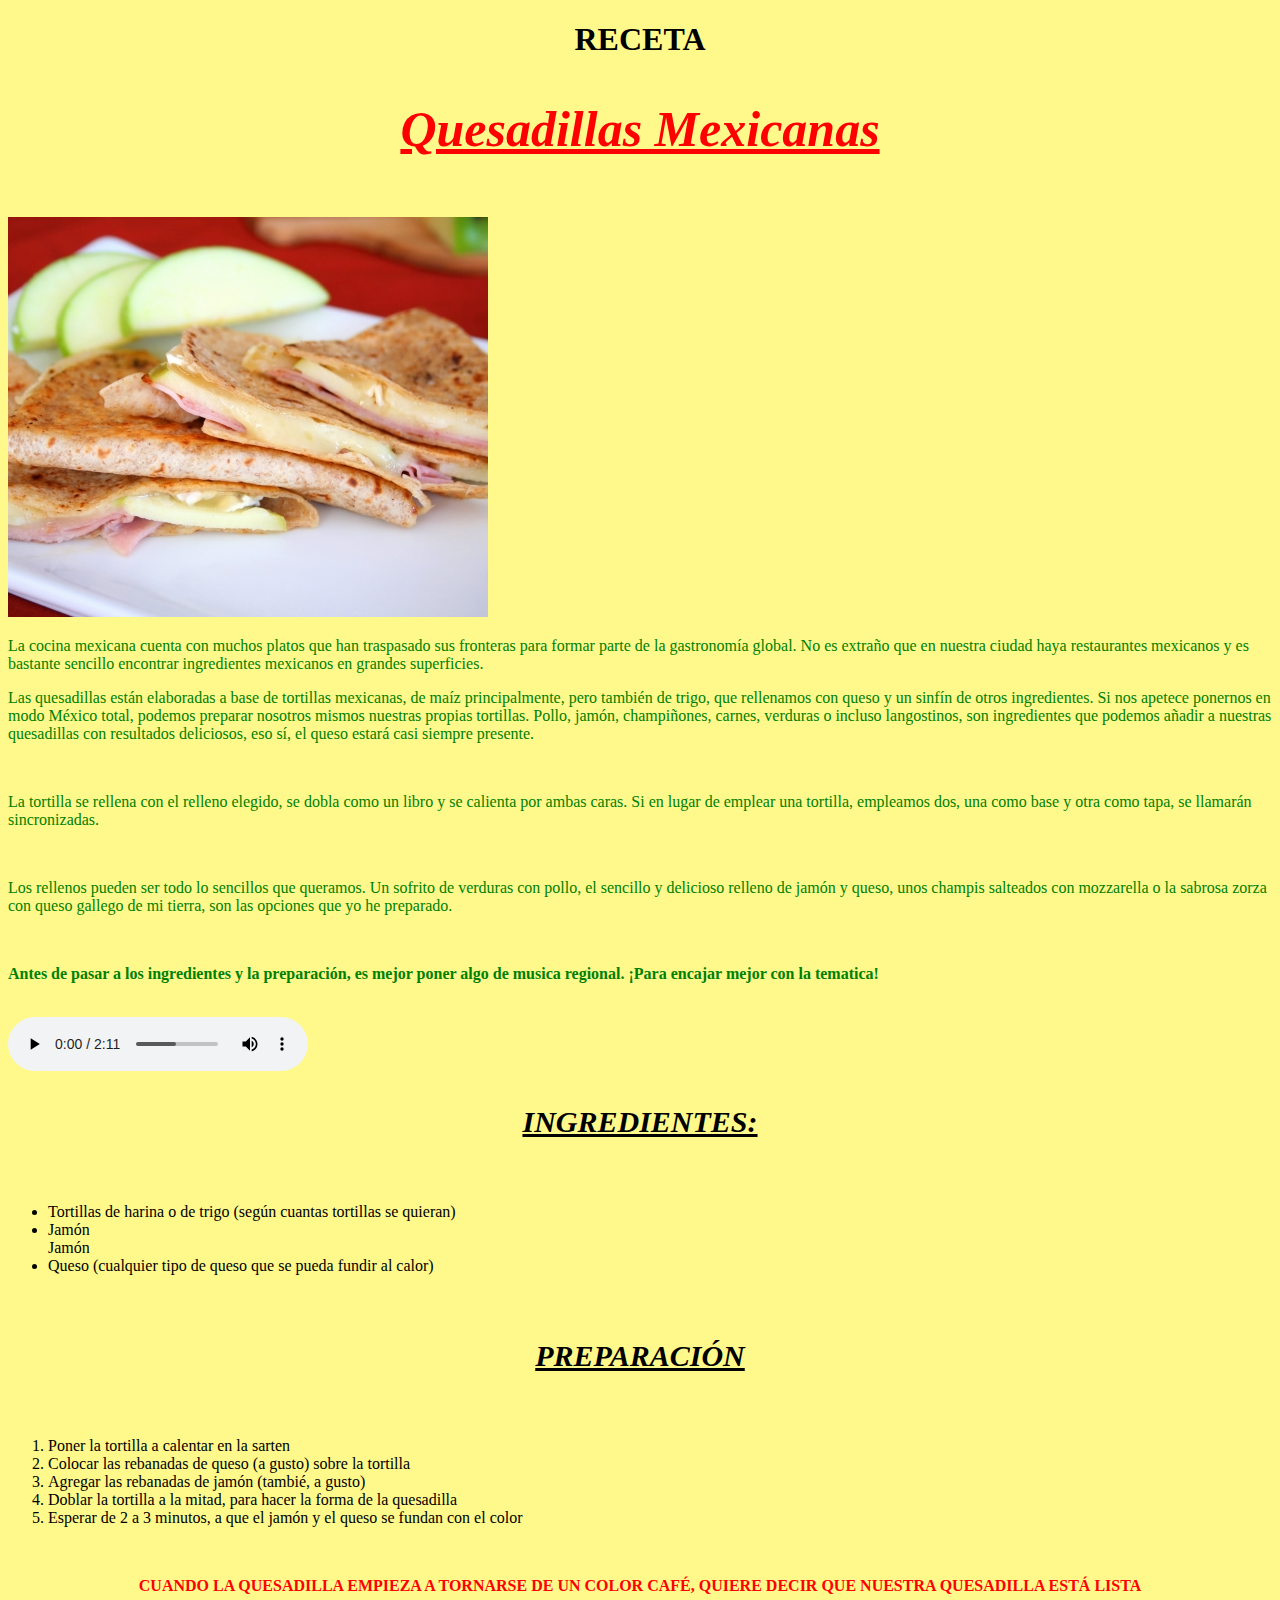
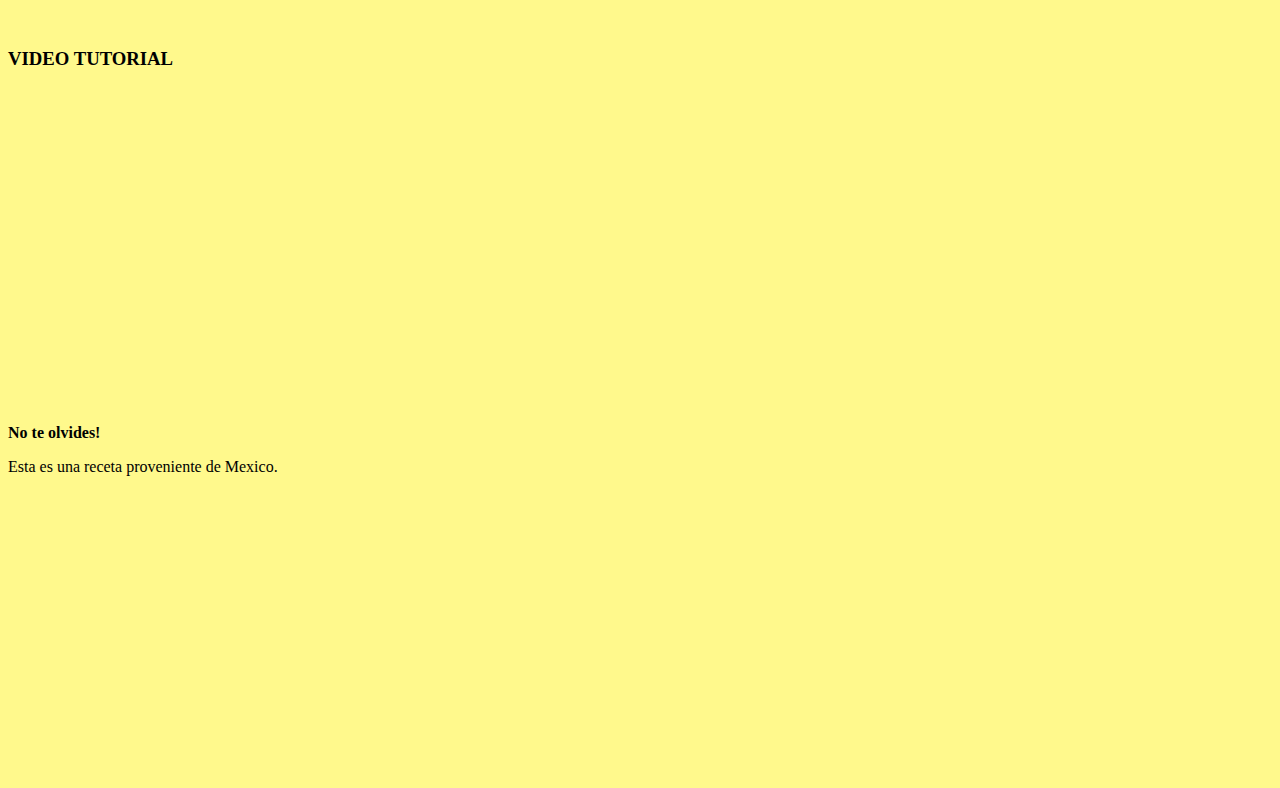
==== index.html @ 9224e13c "Add files via upload" ====
<!DOCTYPE html>
<html lang="es" dir="ltr">
  <head>
    <meta charset="utf-8">
    <title>Quesadillas Mexicanas</title>

    <link rel="stylesheet" href="css/estilo.css">
  </head>
  <body>

    <h1 class="contenido">RECETA</h1>
    <h2 class="titulo">Quesadillas Mexicanas</h2>
    <br>
    <img src="imagenes/quesadilla jyq.jpg" alt="quesadilla">
    <p class="contenido1">La cocina mexicana cuenta con muchos platos que han traspasado sus fronteras para formar parte de la gastronomía global. No es extraño que en nuestra ciudad haya restaurantes mexicanos y es bastante sencillo encontrar ingredientes mexicanos en grandes superficies.</p>

    <p class="contenido1">Las quesadillas están elaboradas a base de tortillas mexicanas, de maíz principalmente, pero también de trigo, que rellenamos con queso y un sinfín de otros ingredientes. Si nos apetece ponernos en modo México total, podemos preparar nosotros mismos nuestras propias tortillas. Pollo, jamón, champiñones, carnes, verduras o incluso langostinos, son ingredientes que podemos añadir a nuestras quesadillas con resultados deliciosos, eso sí, el queso estará casi siempre presente.</p>
    <br>
    <p class="contenido1">La tortilla se rellena con el relleno elegido, se dobla como un libro y se calienta por ambas caras. Si en lugar de emplear una tortilla, empleamos dos, una como base y otra como tapa, se llamarán sincronizadas.</p>
    <br>
    <p class="contenido1">Los rellenos pueden ser todo lo sencillos que queramos. Un sofrito de verduras con pollo, el sencillo y delicioso relleno de jamón y queso, unos champis salteados con mozzarella o la sabrosa zorza con queso gallego de mi tierra, son las opciones que yo he preparado.</p>
    <br>
    <p class="verde"><b>Antes de pasar a los ingredientes y la preparación, es mejor poner algo de musica regional. ¡Para encajar mejor con la tematica!</b></p>
    <br>
    <audio src="audio/El Rey.mp3" controls>

    </audio>
<h3 class="lista1">INGREDIENTES:</h3>
<br>
<ul>
  <li>Tortillas de harina o de trigo (según cuantas tortillas se quieran)</li>
  <li>Jamón</li>Jamón
  <li>Queso (cualquier tipo de queso que se pueda fundir al calor)</li>
</ul>
<br>
<h3 class="lista2">PREPARACIÓN</h3>
<br>
<ol>
  <li>Poner la tortilla a calentar en la sarten</li>
  <li>Colocar las rebanadas de queso (a gusto) sobre la tortilla</li>
  <li>Agregar las rebanadas de jamón (tambié, a gusto)</li>
  <li>Doblar la tortilla a la mitad, para hacer la forma de la quesadilla</li>
  <li>Esperar de 2 a 3 minutos, a que el jamón y el queso se fundan con el color</li>
  </ol>
  <br>
  <p class="rojo"><b>CUANDO LA QUESADILLA EMPIEZA A TORNARSE DE UN COLOR CAFÉ, QUIERE DECIR QUE NUESTRA QUESADILLA ESTÁ LISTA</b></p>
<br>
<h3>VIDEO TUTORIAL</h3>
<iframe width="560" height="315" src="https://www.youtube.com/embed/c3uUF0Iinxw" title="YouTube video player" frameborder="0" allow="accelerometer; autoplay; clipboard-write; encrypted-media; gyroscope; picture-in-picture" allowfullscreen></iframe>
<br>
<p><b>No te olvides!</b></p> Esta es una receta proveniente de Mexico.
<br>
<iframe src="https://www.google.com/maps/embed?pb=!1m18!1m12!1m3!1d15007914.715564488!2d-111.64095927545272!3d23.314246540802944!2m3!1f0!2f0!3f0!3m2!1i1024!2i768!4f13.1!3m3!1m2!1s0x84043a3b88685353%3A0xed64b4be6b099811!2zTcOpeGljbw!5e0!3m2!1ses-419!2sar!4v1630737666273!5m2!1ses-419!2sar" width="400" height="300" style="border:0;" allowfullscreen="" loading="lazy"></iframe>
  </body>
</html>
---- css/estilo.css ----
body {background-color: #fff98c;}
.contenido {text-align: center;}
.titulo {color: red;}
.titulo {text-align: center;}
.titulo {font-size: 50px;}
.titulo {font-style: oblique;}
.titulo {text-decoration: underline;}
.verde {color: green;}
.contenido1 {color: green;}
.lista1 {text-align: center;}
.lista1 {font-size: 30px;}
.lista1 {font-style: italic;}
.lista1 {text-decoration: underline}
.lista2 {text-align: center;}
.lista2 {font-size: 30px;}
.lista2 {font-style: italic;}
.lista2 {text-decoration: underline}
.rojo {text-align: center;}
.rojo {color: red;}
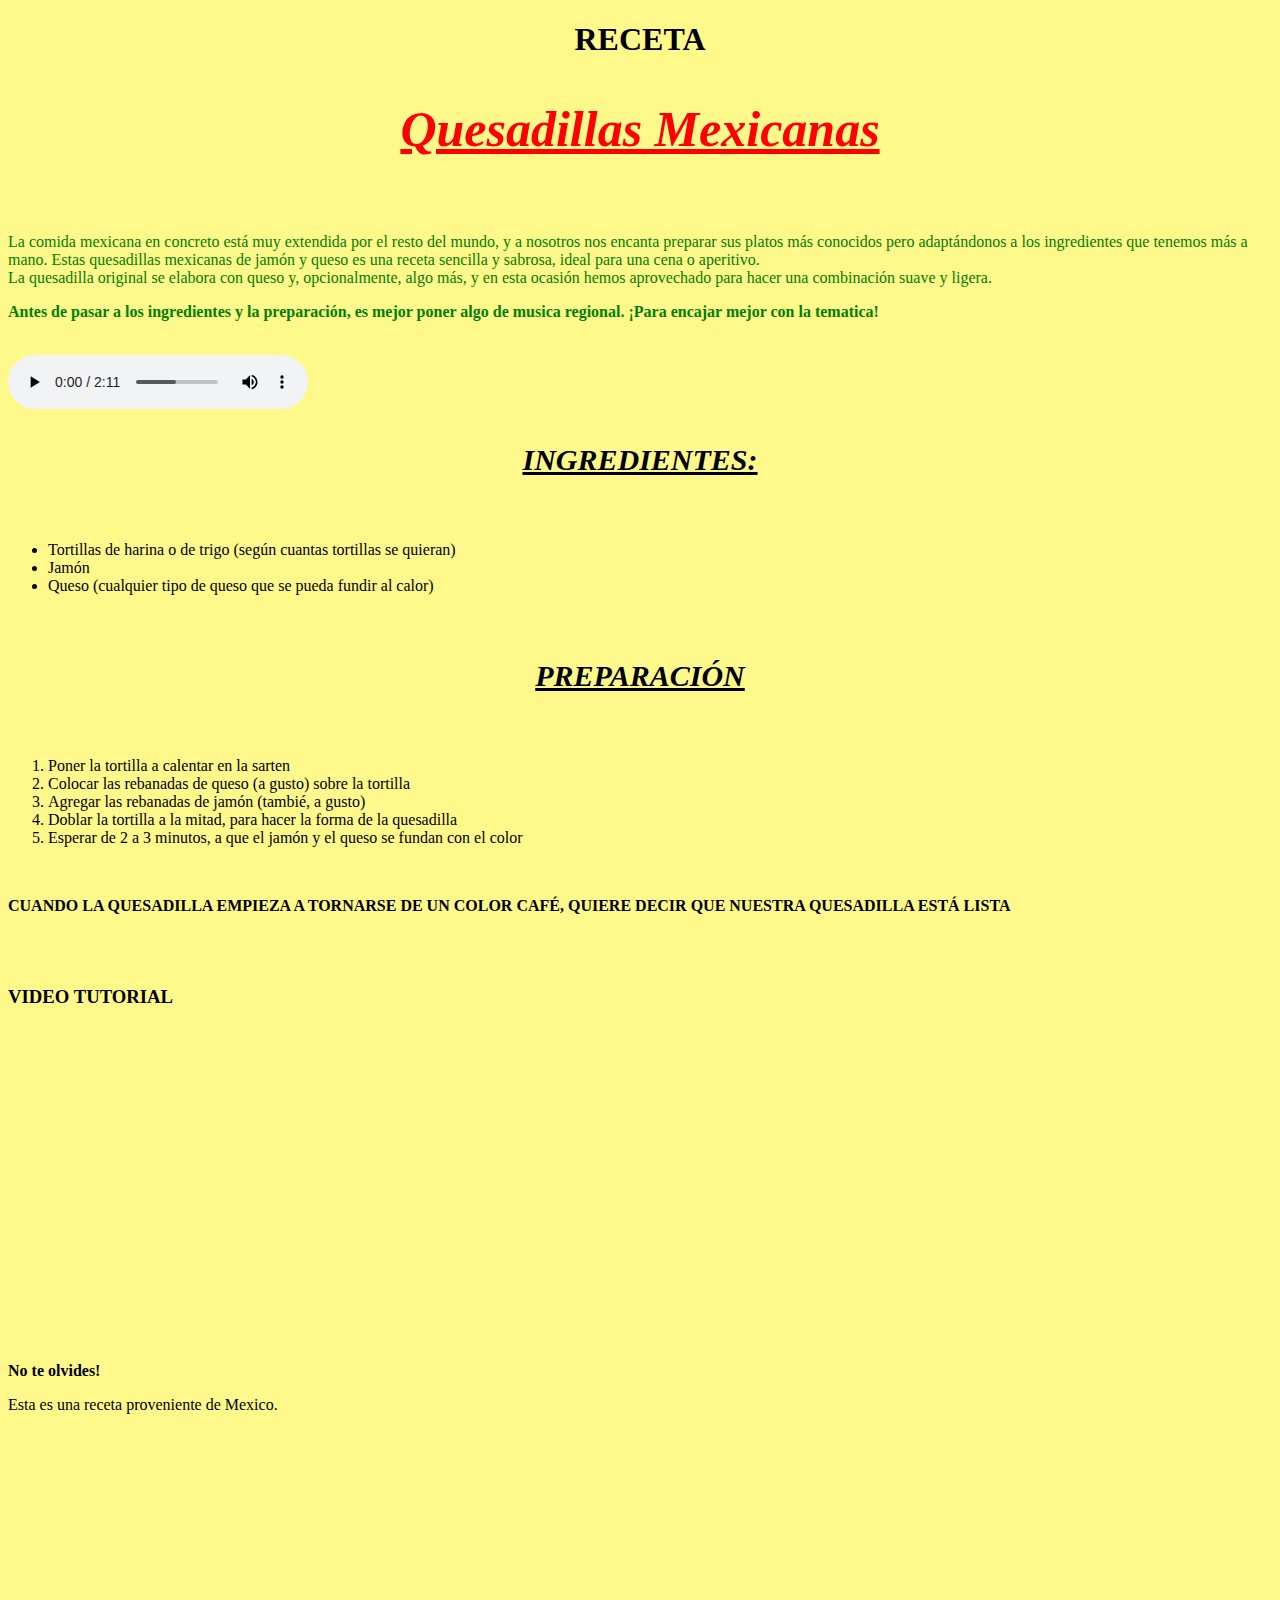
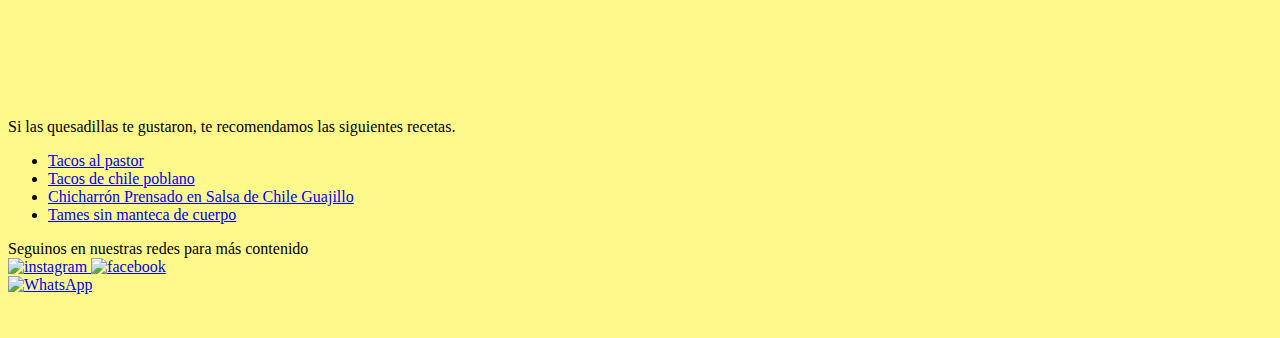
==== commit 80d08425: "Add files via upload" ====
--- a/index.html
+++ b/index.html
@@ -7,49 +7,111 @@
     <link rel="stylesheet" href="css/estilo.css">
   </head>
   <body>
+<header>
+
 
     <h1 class="contenido">RECETA</h1>
     <h2 class="titulo">Quesadillas Mexicanas</h2>
     <br>
-    <img src="imagenes/quesadilla jyq.jpg" alt="quesadilla">
-    <p class="contenido1">La cocina mexicana cuenta con muchos platos que han traspasado sus fronteras para formar parte de la gastronomía global. No es extraño que en nuestra ciudad haya restaurantes mexicanos y es bastante sencillo encontrar ingredientes mexicanos en grandes superficies.</p>
+</header>
 
-    <p class="contenido1">Las quesadillas están elaboradas a base de tortillas mexicanas, de maíz principalmente, pero también de trigo, que rellenamos con queso y un sinfín de otros ingredientes. Si nos apetece ponernos en modo México total, podemos preparar nosotros mismos nuestras propias tortillas. Pollo, jamón, champiñones, carnes, verduras o incluso langostinos, son ingredientes que podemos añadir a nuestras quesadillas con resultados deliciosos, eso sí, el queso estará casi siempre presente.</p>
+      <p class="contenido1">La comida mexicana en concreto está muy extendida por el resto del mundo, y a nosotros nos encanta preparar sus platos más conocidos pero adaptándonos a los ingredientes que tenemos más a mano.
+        Estas quesadillas mexicanas de jamón y queso es una receta sencilla y sabrosa, ideal para una cena o aperitivo.
+<br>
+        La quesadilla original se elabora con queso y, opcionalmente, algo más, y en esta ocasión hemos aprovechado para hacer una combinación suave y ligera.</p>
+<nav>
+  <p class="verde"><b>Antes de pasar a los ingredientes y la preparación, es mejor poner algo de musica regional. ¡Para encajar mejor con la tematica!</b></p>
+      <br>
+      <audio src="audio/El Rey.mp3" controls>
+
+
+</nav>
+
+<section>
+
+  <h3 class="lista1">INGREDIENTES:</h3>
+  <br>
+  <ul>
+    <li>Tortillas de harina o de trigo (según cuantas tortillas se quieran)</li>
+    <li>Jamón</li>
+    <li>Queso (cualquier tipo de queso que se pueda fundir al calor)</li>
+  </ul>
+
+  <br>
+  <h3 class="lista2">PREPARACIÓN</h3>
+  <br>
+  <ol>
+    <li>Poner la tortilla a calentar en la sarten</li>
+    <li>Colocar las rebanadas de queso (a gusto) sobre la tortilla</li>
+    <li>Agregar las rebanadas de jamón (tambié, a gusto)</li>
+    <li>Doblar la tortilla a la mitad, para hacer la forma de la quesadilla</li>
+    <li>Esperar de 2 a 3 minutos, a que el jamón y el queso se fundan con el color</li>
+    </ol>
     <br>
-    <p class="contenido1">La tortilla se rellena con el relleno elegido, se dobla como un libro y se calienta por ambas caras. Si en lugar de emplear una tortilla, empleamos dos, una como base y otra como tapa, se llamarán sincronizadas.</p>
-    <br>
-    <p class="contenido1">Los rellenos pueden ser todo lo sencillos que queramos. Un sofrito de verduras con pollo, el sencillo y delicioso relleno de jamón y queso, unos champis salteados con mozzarella o la sabrosa zorza con queso gallego de mi tierra, son las opciones que yo he preparado.</p>
-    <br>
-    <p class="verde"><b>Antes de pasar a los ingredientes y la preparación, es mejor poner algo de musica regional. ¡Para encajar mejor con la tematica!</b></p>
-    <br>
-    <audio src="audio/El Rey.mp3" controls>
+    <p class="negrita"><b>CUANDO LA QUESADILLA EMPIEZA A TORNARSE DE UN COLOR CAFÉ, QUIERE DECIR QUE NUESTRA QUESADILLA ESTÁ LISTA</b></p>
+</section>
 
-    </audio>
-<h3 class="lista1">INGREDIENTES:</h3>
+<aside>
+<img src="imagenes/quesadilla.jpg" alt="">
+
+</aside>
 <br>
-<ul>
-  <li>Tortillas de harina o de trigo (según cuantas tortillas se quieran)</li>
-  <li>Jamón</li>Jamón
-  <li>Queso (cualquier tipo de queso que se pueda fundir al calor)</li>
-</ul>
-<br>
-<h3 class="lista2">PREPARACIÓN</h3>
-<br>
-<ol>
-  <li>Poner la tortilla a calentar en la sarten</li>
-  <li>Colocar las rebanadas de queso (a gusto) sobre la tortilla</li>
-  <li>Agregar las rebanadas de jamón (tambié, a gusto)</li>
-  <li>Doblar la tortilla a la mitad, para hacer la forma de la quesadilla</li>
-  <li>Esperar de 2 a 3 minutos, a que el jamón y el queso se fundan con el color</li>
-  </ol>
-  <br>
-  <p class="rojo"><b>CUANDO LA QUESADILLA EMPIEZA A TORNARSE DE UN COLOR CAFÉ, QUIERE DECIR QUE NUESTRA QUESADILLA ESTÁ LISTA</b></p>
-<br>
+
+
+
+
 <h3>VIDEO TUTORIAL</h3>
 <iframe width="560" height="315" src="https://www.youtube.com/embed/c3uUF0Iinxw" title="YouTube video player" frameborder="0" allow="accelerometer; autoplay; clipboard-write; encrypted-media; gyroscope; picture-in-picture" allowfullscreen></iframe>
 <br>
 <p><b>No te olvides!</b></p> Esta es una receta proveniente de Mexico.
 <br>
 <iframe src="https://www.google.com/maps/embed?pb=!1m18!1m12!1m3!1d15007914.715564488!2d-111.64095927545272!3d23.314246540802944!2m3!1f0!2f0!3f0!3m2!1i1024!2i768!4f13.1!3m3!1m2!1s0x84043a3b88685353%3A0xed64b4be6b099811!2zTcOpeGljbw!5e0!3m2!1ses-419!2sar!4v1630737666273!5m2!1ses-419!2sar" width="400" height="300" style="border:0;" allowfullscreen="" loading="lazy"></iframe>
+
+<br>
+
+
+
+
+Si las quesadillas te gustaron, te recomendamos las siguientes recetas.
+<ul>
+  <li><a href="https://www.mexicoenmicocina.com/receta-tacos-al-pastor/">Tacos al pastor</a></li>
+  <li>  <a href="https://www.mexicoenmicocina.com/tacos-de-chile-poblano/">Tacos de chile poblano</a></li>
+<li> <a href="https://www.mexicoenmicocina.com/chicharron-prensado-en-salsa-guajillo/">Chicharrón Prensado en Salsa de Chile Guajillo</a>  </li>
+<li> <a href="https://www.mexicoenmicocina.com/tamales-sin-manteca-de-puerco/">Tames sin manteca de cuerpo</a> </li>
+</ul>
+
+
+
+
+
+
+
+
+
+
+
+
+
+
+<footer>Seguinos en nuestras redes para más contenido
+  <br>
+  <a href="https://www.instagram.com">   <img src="imagenes/igcon.png" alt="instagram"> </a>
+<a href="https://www.facebook.com"> <img src="imagenes/ficon.png" alt="facebook"> </a>
+
+ </footer>
+
+<div class="iconow">
+<a href="https://wa.me/1158878857"> <img src="imagenes/wicon.png" alt="WhatsApp"> </a>
+
+
+</div>
+
+
+
+
+<br>  <br>
+
+
+
   </body>
 </html>
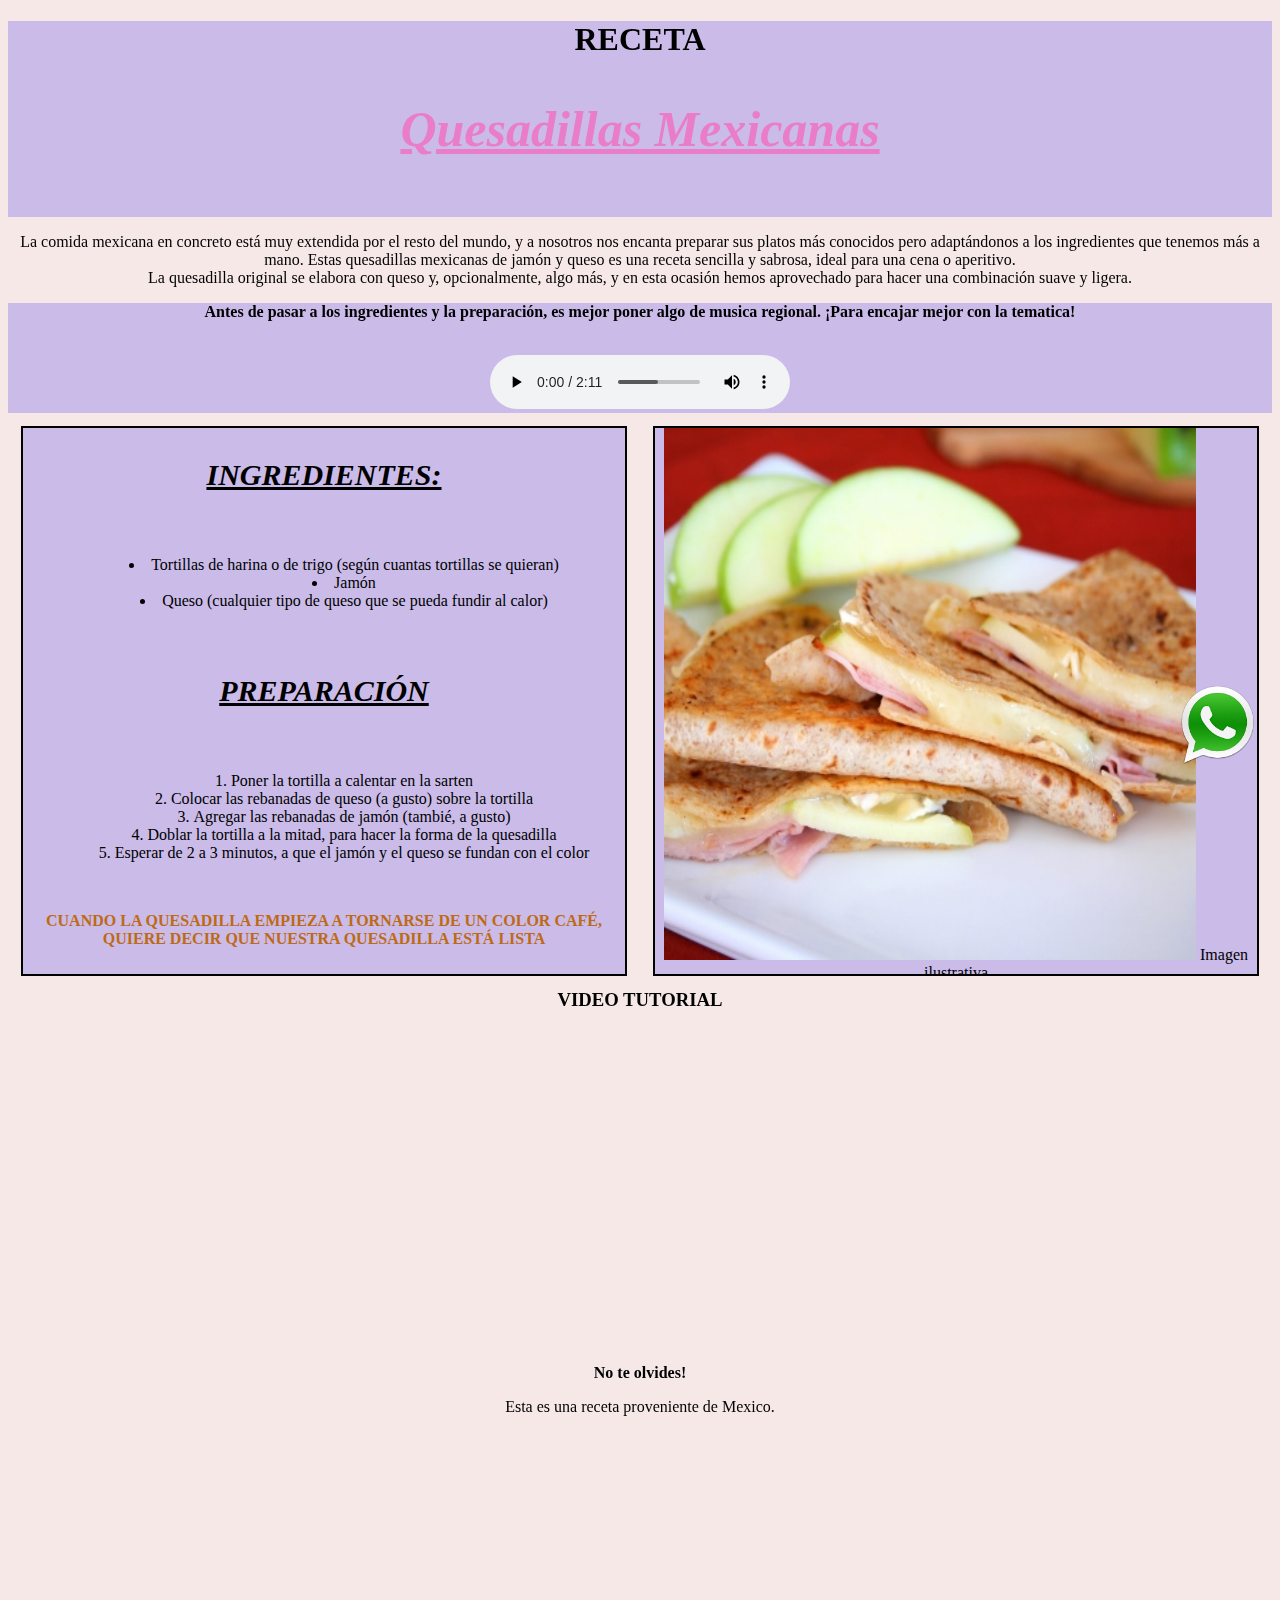
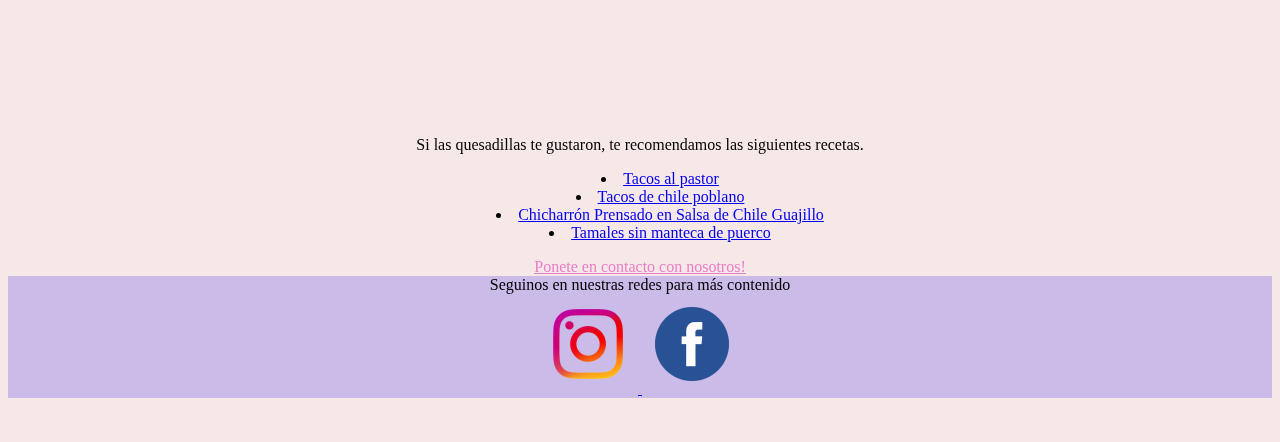
==== commit 05de4c85: "Add files via upload" ====
--- a/index.html
+++ b/index.html
@@ -72,12 +72,13 @@
 
 
 
-Si las quesadillas te gustaron, te recomendamos las siguientes recetas.
+<p>Si las quesadillas te gustaron, te recomendamos las siguientes recetas.</p>
 <ul>
-  <li><a href="https://www.mexicoenmicocina.com/receta-tacos-al-pastor/">Tacos al pastor</a></li>
-  <li>  <a href="https://www.mexicoenmicocina.com/tacos-de-chile-poblano/">Tacos de chile poblano</a></li>
-<li> <a href="https://www.mexicoenmicocina.com/chicharron-prensado-en-salsa-guajillo/">Chicharrón Prensado en Salsa de Chile Guajillo</a>  </li>
-<li> <a href="https://www.mexicoenmicocina.com/tamales-sin-manteca-de-puerco/">Tames sin manteca de cuerpo</a> </li>
+  <li><a href="https://www.mexicoenmicocina.com/receta-tacos-al-pastor/" target="
+    ">Tacos al pastor</a></li>
+  <li>  <a href="https://www.mexicoenmicocina.com/tacos-de-chile-poblano/" target="_blank">Tacos de chile poblano</a></li>
+<li> <a href="https://www.mexicoenmicocina.com/chicharron-prensado-en-salsa-guajillo/" target="_blank">Chicharrón Prensado en Salsa de Chile Guajillo</a>  </li>
+<li> <a href="https://www.mexicoenmicocina.com/tamales-sin-manteca-de-puerco/" target="_blank">Tamales sin manteca de puerco</a> </li>
 </ul>
 
 
@@ -85,7 +86,7 @@
 
 
 
-
+<a class="contactos" href="contactos.html">Ponete en contacto con nosotros!</a>
 
 
 
@@ -95,13 +96,13 @@
 
 <footer>Seguinos en nuestras redes para más contenido
   <br>
-  <a href="https://www.instagram.com">   <img src="imagenes/igcon.png" alt="instagram"> </a>
-<a href="https://www.facebook.com"> <img src="imagenes/ficon.png" alt="facebook"> </a>
+  <a href="https://www.instagram.com" target="_blank">   <img src="imagenes/igcon.png" alt="instagram"> </a>
+<a href="https://www.facebook.com" target="_blank"> <img src="imagenes/ficon.png" alt="facebook"> </a>
 
  </footer>
 
 <div class="iconow">
-<a href="https://wa.me/1158878857"> <img src="imagenes/wicon.png" alt="WhatsApp"> </a>
+<a href="https://wa.me/1158878857" target="_blank"> <img src="imagenes/wicon.png" alt="WhatsApp"> </a>
 
 
 </div>
--- a/css/estilo.css
+++ b/css/estilo.css
@@ -1,12 +1,22 @@
-body {background-color: #fff98c;}
+head {background-color: #f85959;}
+img{width:532px;
+height: 532px;}
+nav{background-color: #cabbe9;}
+header{background-color: #cabbe9;}
+body {background-color: #f7e8e8;
+text-align: center;}
+
+
 .contenido {text-align: center;}
-.titulo {color: red;}
+.titulo {color: #ea7dc7;}
 .titulo {text-align: center;}
 .titulo {font-size: 50px;}
 .titulo {font-style: oblique;}
 .titulo {text-decoration: underline;}
-.verde {color: green;}
-.contenido1 {color: green;}
+
+
+.contenido1 {color: black;}
+.contenido1 {text-align: center;}
 .lista1 {text-align: center;}
 .lista1 {font-size: 30px;}
 .lista1 {font-style: italic;}
@@ -15,5 +25,28 @@
 .lista2 {font-size: 30px;}
 .lista2 {font-style: italic;}
 .lista2 {text-decoration: underline}
-.rojo {text-align: center;}
-.rojo {color: red;}
+
+
+.negrita {color: #be6a15;}
+.negrita {text-align: center;}
+
+
+ol {list-style-position: inside;}
+ul {list-style-position: inside;}
+section {background-color:#cabbe9; width: 48%; float: left; height: 550px; overflow: auto; margin: 1%; border: 2px solid black;box-sizing: border-box;}
+aside {background-color:   #cabbe9; width: 48%; float: right; height: 550px; overflow: auto; margin: 1%; border: 2px solid black;box-sizing: border-box;}
+footer{background-color: #cabbe9;
+float: center; width: 100%; height: 100%;}
+footer img {width: 100px; height: 100px;}
+
+a:visited {color: red;}
+a:hover {font-size: 20px; font-family: serif;}
+footer img:hover {width: 5%;}
+.verde:hover {font-size: 150%;}
+.negrita:hover {font-size: 100%; font-family: fantasy;}
+aside::after {content: "Imagen ilustrativa";}
+
+
+.contactos {color: #ea7dc7;}
+
+div img {position: fixed; top: 75%; right: 1%; width: 100px; height: 100px}
